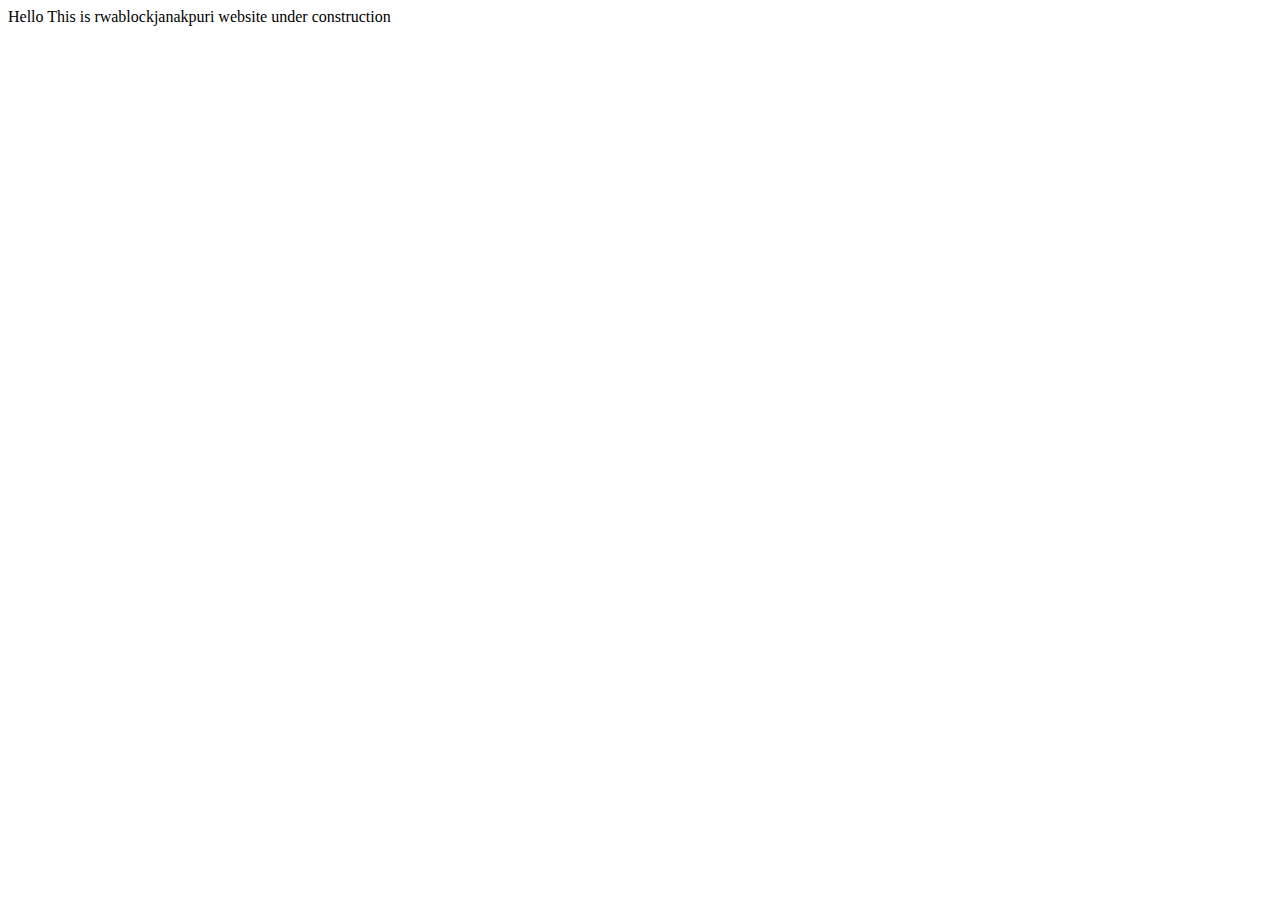
==== index.html @ 0aaa8b23 "upload site" ====
<!DOCTYPE html PUBLIC "-//W3C//DTD XHTML 1.0 Transitional//EN" "http://www.w3.org/TR/xhtml1/DTD/xhtml1-transitional.dtd">
<html xmlns="http://www.w3.org/1999/xhtml">
<head>
<title>SocialNet | Support</title>
<meta http-equiv="Content-Type" content="text/html; charset=UTF-8" />
</head>
<body>
  Hello This is rwablockjanakpuri
   website under construction
</body>
</html>
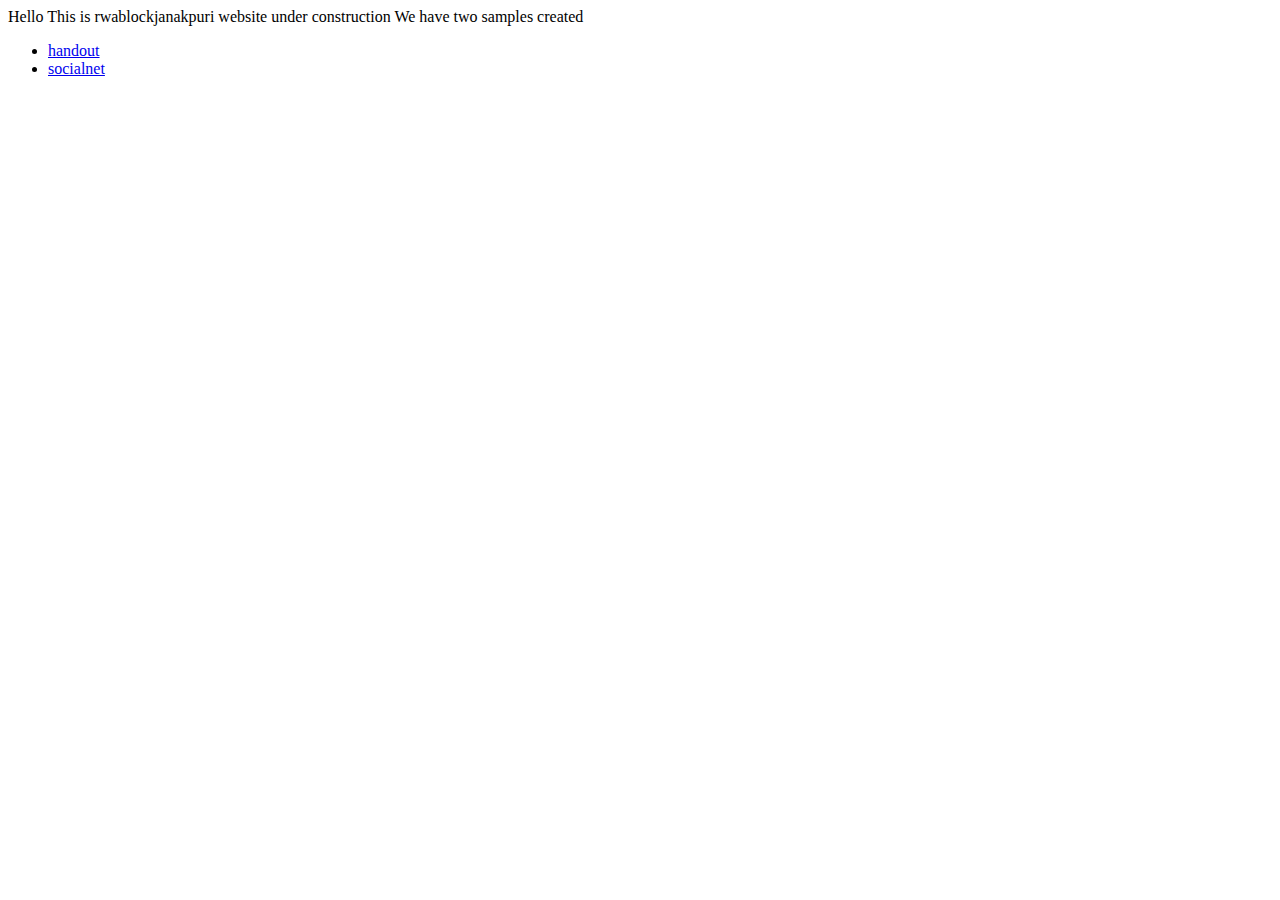
==== commit 3e2cf94c: "two samples" ====
--- a/index.html
+++ b/index.html
@@ -7,5 +7,15 @@
 <body>
   Hello This is rwablockjanakpuri
    website under construction
+
+   We have two samples created 
+   <ul>
+     <li>
+       <a href="handout">handout</a>
+     </li>
+     <li>
+       <a href="socialnet">socialnet</a>
+     </li>
+   </ul>
 </body>
 </html>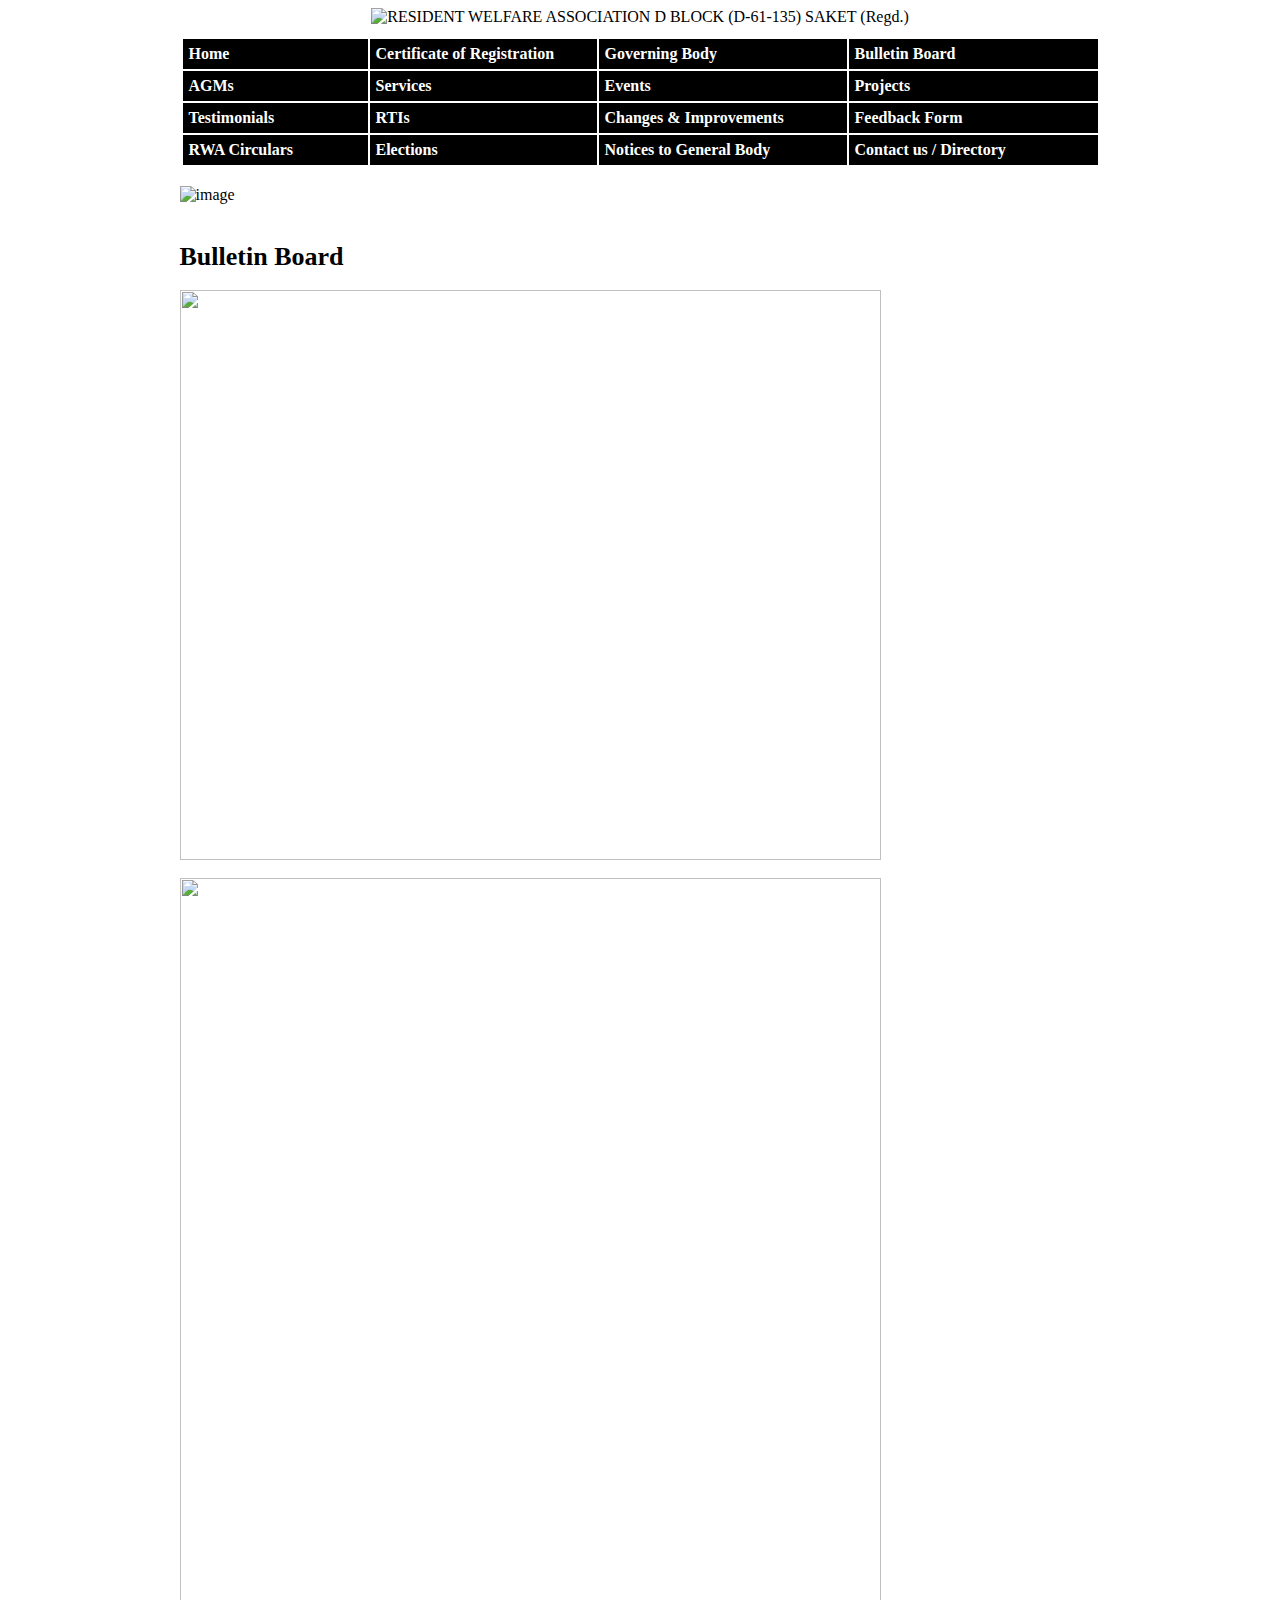
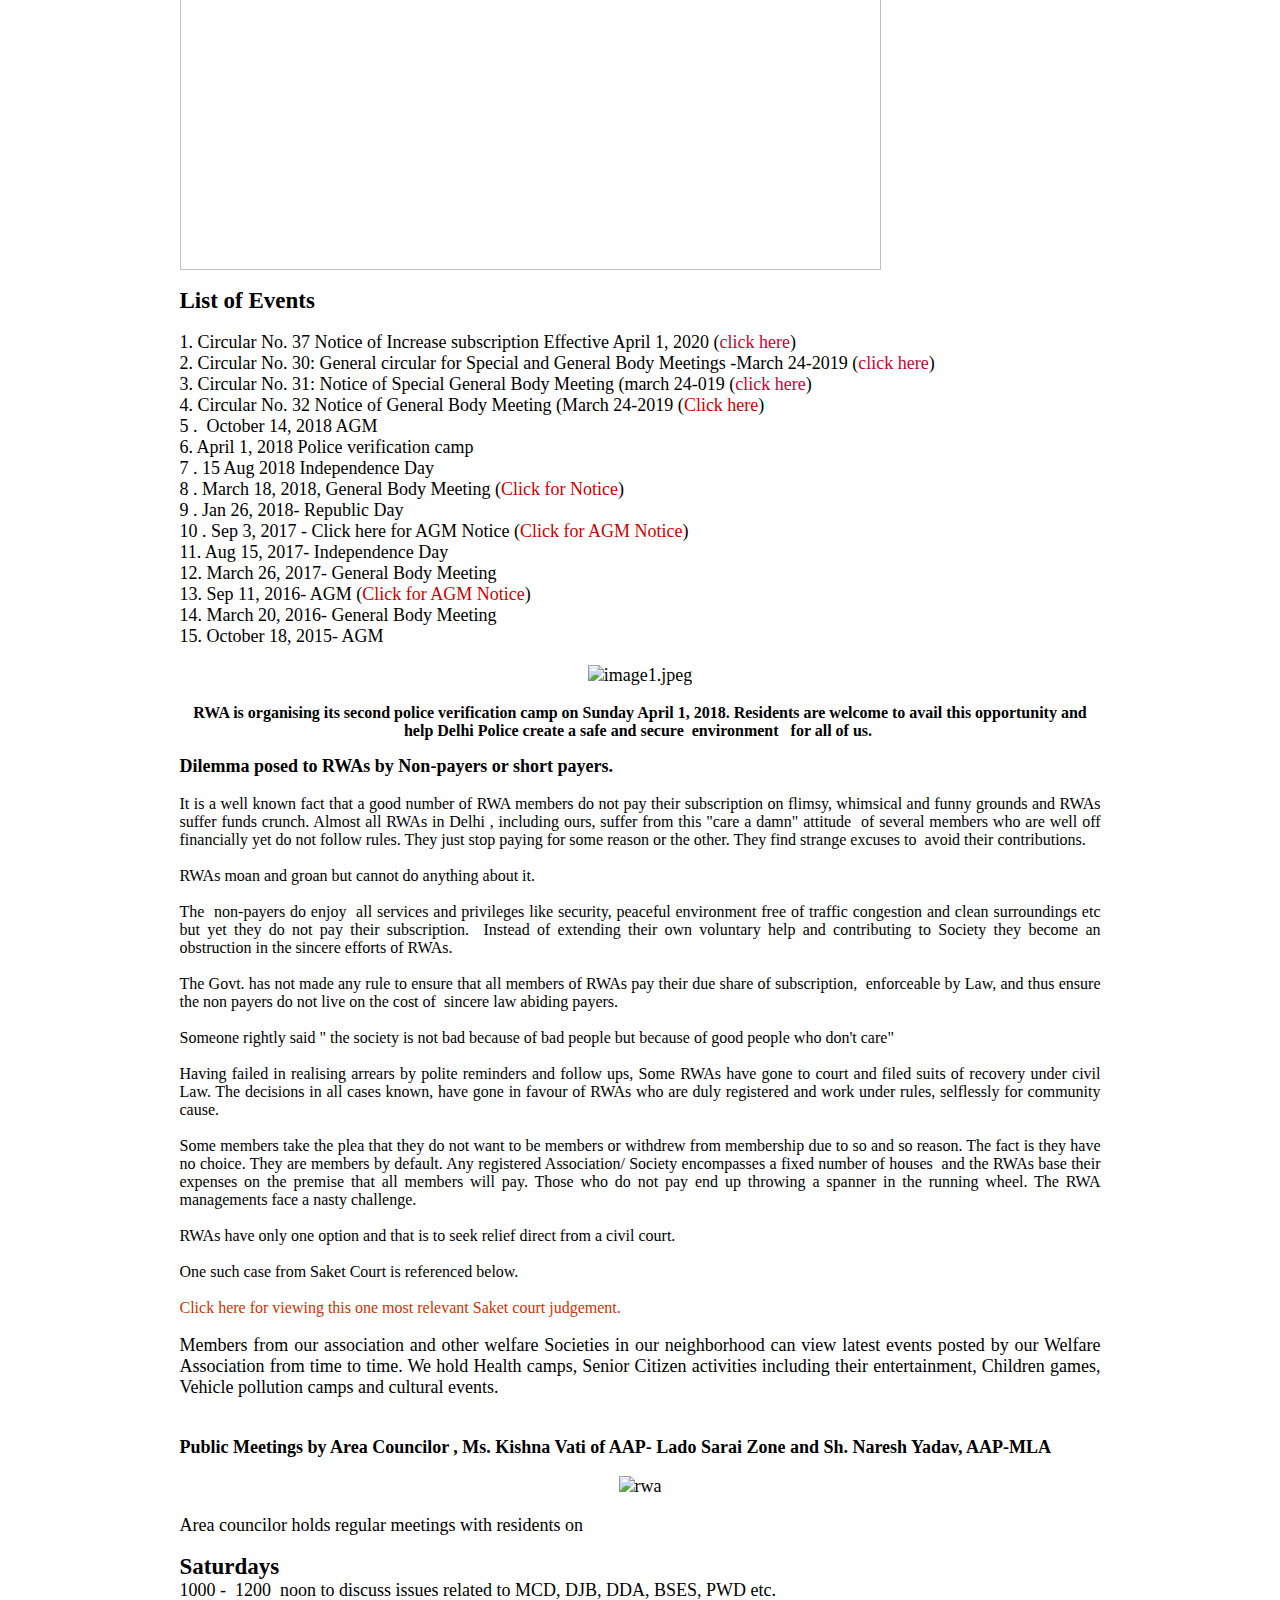
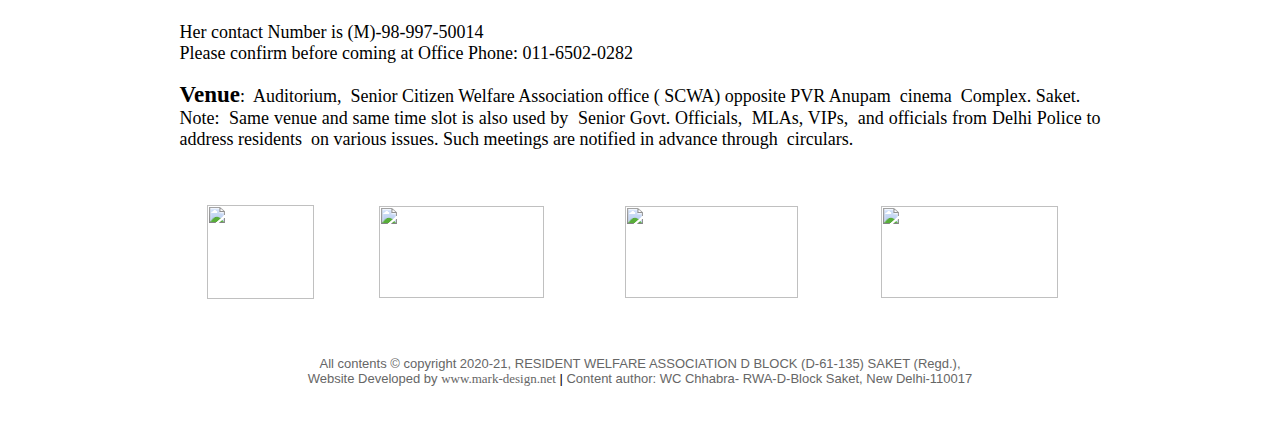
==== commit 7faa1078: "Update index.html" ====
--- a/index.html
+++ b/index.html
@@ -1,21 +1,263 @@
 <!DOCTYPE html PUBLIC "-//W3C//DTD XHTML 1.0 Transitional//EN" "http://www.w3.org/TR/xhtml1/DTD/xhtml1-transitional.dtd">
 <html xmlns="http://www.w3.org/1999/xhtml">
 <head>
-<title>SocialNet | Support</title>
-<meta http-equiv="Content-Type" content="text/html; charset=UTF-8" />
-</head>
+<meta http-equiv="Content-Type" content="text/html; charset=iso-8859-1" />
+<title>RWA D BLOCK (D-61-135) SAKET (Regd.) Best South Delhi Saket D Block New Delhi India rwa in south delhi, Best RWA in Delhi</title>
+<meta name="Keywords" content="RWA D BLOCK (D-61-135) SAKET (Regd.) Best South Delhi Saket D Block New Delhi India rwa in south delhi, Best RWA in Delhi" />
+<meta name="Description" content="RWA D BLOCK (D-61-135) SAKET (Regd.) Best South Delhi Saket D Block New Delhi India rwa in south delhi, Best RWA in Delhi" />
+
+<style type="text/css">
+<!--
+body {
+	background-image: url(abstract-background-vector-free-download.jpg);
+}
+.style4 {
+	font-family: Candara;
+	font-size: 18px;
+}
+.style5 {
+	font-size: 26px;
+	font-weight: bold;
+}
+.style1 {	font-size: 11px;
+	font-family: Arial, Helvetica, sans-serif;
+}
+a {
+	font-family: Candara;
+	color: #FFFFFF;
+}
+a:visited {
+	color: #FFFFFF;
+	text-decoration: none;
+}
+a:hover {
+	color: #FFFF00;
+	text-decoration: underline;
+}
+a:active {
+	color: #FFFFFF;
+	text-decoration: none;
+}
+a:link {
+	text-decoration: none;
+}
+.style4 strong {
+	font-size: 23px;
+}
+.style9 {
+	font-size: 18px;
+	font-weight: bold;
+}
+.style12 {color: #993300}
+.style14 {color: #FF0000}
+.style15 {font-family: Candara}
+.style16 {font-size: 18px; font-weight: bold; font-family: Candara; }
+-->
+</style></head>
+
 <body>
-  Hello This is rwablockjanakpuri
-   website under construction
+<div align="center"><!-- #BeginLibraryItem "/Library/top.lbi" --><img src="top.png" alt="RESIDENT WELFARE ASSOCIATION D BLOCK (D-61-135) SAKET (Regd.)" width="939" height="129" usemap="#Map111" border="0" />
+<map name="Map111">
+  <area shape="rect" coords="729,8,772,22" href="index.htm">
+  <area shape="rect" coords="778,8,866,22" href="news&amp;events.htm">
+  <area shape="rect" coords="869,7,939,24" href="contactus.htm">
+  <area shape="rect" coords="854,96,872,118" href="https://www.facebook.com/" target="_blank">
+  <area shape="rect" coords="881,94,901,118" href="https://www.youtube.com/">
+  <area shape="rect" coords="909,96,929,117" href="https://www.blogger.com/" target="_blank">
+  <area shape="rect" coords="201,21,770,148" href="index.htm">
+</map>
+<!-- #EndLibraryItem --><br />
+<table width="939" border="0" cellpadding="10" cellspacing="0" background="bg1.png">
+    <tr>
+      <td><!-- #BeginLibraryItem "/Library/left.lbi" -->
+<style type="text/css">
+.cc {
+	font-size: 12px;
+}
+.ccc {
+	font-size: 14px;
+}
+.qqq {
+	font-weight: bold;
+}
+</style>
+<table width="921" border="2" cellpadding="6" cellspacing="0" bordercolor="#FFFFFF">
+  <tr bgcolor="#000000"> 
+    <td width="173" valign="middle"> 
+      <div align="left"><strong><a href="index.htm">Home</a></strong></div>
+    </td>
+    <td width="215" valign="middle"> 
+      <div align="left"><strong><a href="CertificateofRegistration.htm">Certificate 
+      of Registration</a></strong></div>
+    </td>
+    <td width="236" valign="middle"> 
+      <div align="left"><a href="GoverningBodyMembers.htm"><strong>Governing 
+      Body</strong></a></div>
+    </td>
+    <td width="237" valign="middle"> 
+      <div align="left"><a href="BulletinBoard.htm"><strong>Bulletin Board</strong></a></div>
+    </td>
+  </tr>
+  <tr bgcolor="#000000"> 
+    <td valign="middle"> 
+      <div align="left"><a href="AnnualGeneralBodyMeetings.htm"><strong>AGMs</strong></a></div>
+    </td>
+    <td valign="middle"> 
+      <div align="left"><a href="Services.htm"><strong>Services</strong></a></div>
+    </td>
+    <td valign="middle"> 
+      <div align="left"><a href="Events.htm"><strong>Events</strong></a></div>
+    </td>
+    <td valign="middle"> 
+      <div align="left"><a href="Projects.htm"><strong>Projects</strong></a></div>
+    </td>
+  </tr>
+  <tr bgcolor="#000000"> 
+    <td valign="middle"> 
+      <div align="left"><a href="Testimonials.htm"><strong>Testimonials</strong></a></div>
+    </td>
+    <td valign="middle"> 
+      <div align="left"><a href="RTIsIndex.htm"><strong>RTIs</strong></a></div>
+    </td>
+    <td valign="middle"> 
+      <div align="left"><a href="Changes&amp;improvements.htm"><strong>Changes 
+        &amp; Improvements </strong></a> </div>
+    </td>
+    <td valign="middle"> 
+      <div align="left"><a href="FeedbackForm.htm"><strong>Feedback Form</strong></a></div>
+    </td>
+  </tr>
+  <tr bgcolor="#000000"> 
+    <td valign="middle"> 
+      <div align="left"><a href="Circulars2015-16.htm"><strong>RWA Circulars 
+        </strong></a></div>
+    </td>
+    <td valign="middle"> 
+      <div align="left"><strong><a href="Elections.htm">Elections</a></strong></div>
+    </td>
+    <td valign="middle"> 
+      <div align="left"><a href="Notices2015-2016.htm"><strong>Notices to General 
+        Body</strong></a></div>
+    </td>
+    <td valign="middle"> 
+      <div align="left"><a href="contactus.htm"><strong>Contact us / Directory</strong></a></div>
+    </td>
+  </tr>
+</table>
+<!-- #EndLibraryItem --><br /><!-- #BeginLibraryItem "/Library/photos.lbi" --><img src="pic.png" alt="image" width="921" height="112" /><!-- #EndLibraryItem --></td>
+    </tr>
+    <tr>
+      <td valign="top"><div align="justify">
+        <p class="style4"><span class="style5">Bulletin Board</span></p>
+        <p class="style4"><img src="PHOTO-2020-05-18-13-08-02.jpg" width="701" height="570" /></p>
+        <p class="style4"><img src="bullet25march2020.jpg" width="701" height="992" /></p>
+        <p class="style4"><strong>List of Events</strong></p>
+        <p class="style4">1. Circular No. 37 Notice of Increase subscription Effective April 1, 2020 (<a href="bullet25march2020.jpg" target="_blank"><font color="#CC0033">click 
+            here</font></a>) <br />
+          2. Circular No. 30: General circular for Special and 
+          General Body Meetings -March 24-2019 (<a href="Circular%20No.%2030%20pdf%20for%20website.pdf" target="_blank"><font color="#CC0033">click 
+            here</font></a>) <br />
+          3. Circular No. 31: Notice of Special General Body Meeting (march 
+          24-019 (<a href="Notice%20cum%20Circulr%20No.%2031-%20Special%20General%20Body%20Meeting%20March%2024-2019%20%20pdf%20for%20website%20pdf.pdf"><font color="#CC0033">click 
+            here</font></a>) <br />
+          4. Circular No. 32 Notice of General Body Meeting (March 24-2019 (<a href="Notice%20fcum%20circular%20No.%2032%20-%20RWA%20General%20Body%20Meeting%20pdf%20website.pdf"><font color="#CC0000">Click 
+            here</font></a>) <br />
+            5
+            . &nbsp;October 14, 2018 AGM<a href="Notices2015-2016.htm"><span class="style12"></span></a><br />
+          6. April 1, 2018 Police verification camp<br />
+          7
+          .&nbsp;15 Aug 2018 Independence Day<br />
+          8
+          .&nbsp;March 18, 2018, General Body Meeting (<a href="Notices2015-2016.htm"><span class="style14"><font color="#CC0000">Click 
+            for Notice</font></span></a>) <br />
+            9
+            .&nbsp;Jan 26, 2018- Republic Day<br />
+            10
+            .&nbsp;Sep 3, 2017 - Click here for AGM Notice (<a href="Notices2015-2016.htm" class="style14"><font color="#CC0000">Click 
+            for AGM Notice</font></a>) <br />
+          11. Aug 15, 2017- Independence Day <br />
+          12. March 26, 2017- General Body Meeting <br />
+          13. Sep 11, 2016- AGM (<a href="Notices2015-2016.htm" class="style14"><font color="#CC0000">Click 
+            for AGM Notice</font></a>) <br />
+          14. March 20, 2016- General Body Meeting <br />
+          15. October 18, 2015- AGM </p>
+        <p align="center" class="style4"><img src="BulletinBoard_clip_image001.jpg" alt="image1.jpeg" width="899" height="449" /></p>
+        <p align="center" class="style15"><strong>RWA  is organising its second police verification camp on Sunday April 1, 2018.  Residents are welcome to avail this opportunity and help Delhi Police create a  safe and secure &nbsp;environment &nbsp; for all of us.&nbsp;</strong><br />
+        </p>
+<p><span class="style16">Dilemma posed to RWAs by Non-payers or short payers.&nbsp;</span><span class="style15"><br />
+            <br />
+            It is a well known fact that a good number of RWA members do  not pay their subscription on flimsy, whimsical and funny grounds and RWAs  suffer funds crunch. Almost all RWAs in Delhi , including ours, suffer from  this &quot;care a damn&quot; attitude &nbsp;of several members who are well off  financially yet do not follow rules. They just stop paying for some reason or  the other. They find strange excuses to &nbsp;avoid their contributions.<br />
+            <br />
+            RWAs  moan and groan but cannot do anything about it.<br />
+            <br />
+            The  &nbsp;non-payers do enjoy &nbsp;all services and privileges like security,  peaceful environment free of traffic congestion and clean surroundings etc but  yet they do not pay their subscription. &nbsp;Instead of extending their own  voluntary help and contributing to Society they become an obstruction in the  sincere efforts of RWAs.<br />
+            <br />
+            The  Govt. has not made any rule to ensure that all members of RWAs pay their due  share of subscription, &nbsp;enforceable by Law, and thus ensure the non payers  do not live on the cost of &nbsp;sincere law abiding payers.<br />
+            <br />
+            Someone  rightly said &quot; the society is not bad because of bad people but because of  good people who don't care&quot;&nbsp;<br />
+            <br />
+            Having  failed in realising arrears by polite reminders and follow ups, Some RWAs have  gone to court and filed suits of recovery under civil Law. The decisions in all  cases known, have gone in favour of RWAs who are duly registered and work under  rules, selflessly for community cause.<br />
+            <br />
+            Some members take the plea that they do not want to be members  or withdrew from membership due to so and so reason. The fact is they have no  choice. They are members by default. Any registered Association/ Society  encompasses a fixed number of houses &nbsp;and the RWAs base their expenses on  the premise that all members will pay. Those who do not pay end up throwing a  spanner in the running wheel. The RWA managements face a nasty challenge.&nbsp;<br />
+            <br />
+            RWAs have only one option and that is to seek relief direct  from a civil court.<br />
+            <br />
+            One such case from Saket Court is referenced below.</span><br />
+            <font color="#FF3300"><br />
+            <a href="Saket Court case 650  Decided on Nov 28-2014.pdf" target="_blank"><font color="#CC3300">Click 
+            here for viewing this one most relevant Saket court judgement.</font></a></font><font color="#CC3300"><a href="Saket Court case 650  Decided on Nov 28-2014.pdf" target="_blank" class="style14">&nbsp;</a></font></p>
+        <p class="style4">Members from our association and other welfare Societies in our neighborhood can view latest events posted by our Welfare Association from time to time. We hold Health camps, Senior Citizen activities including their entertainment, Children games, Vehicle pollution camps and cultural events.</p>
+        <p class="style4"><br />
+          <span class="style9">Public Meetings by Area Councilor , Ms. Kishna 
+            Vati of AAP- Lado Sarai Zone and Sh. Naresh Yadav, AAP-MLA</span><br />
+          </p>
+          <p align="center" class="style4"><img src="rwa1.jpg" alt="rwa" width="193" height="206" /></p>
+        <p class="style4">Area councilor holds regular meetings with residents on <br />
+        </p>
+        <p><span class="style4"><strong>Saturdays</strong><br />
+  1000&nbsp;- &#8203;  1200 &nbsp;noon to discuss issues related to MCD, DJB, DDA, BSES, PWD etc.<br />
+  <br />
+          Her contact Number is (M)-98-997-50014<br />
+&#8203;Please confirm before coming at Office Phone: 011-6502-0282&#8203;</span><br />
+          <br />
+          <span class="style4"><strong>Venue</strong>:&nbsp; Auditorium, &nbsp;Senior Citizen Welfare  Association office ( SCWA) opposite PVR Anupam&nbsp; &#8203;cinema &#8203; Complex. Saket.<br />
+&#8203;Note: &#8203; Same venue and same time slot is also used  by&nbsp; &#8203;Senior Govt.  Officials, &#8203; MLAs, &#8203;VIPs, &#8203; and officials from Delhi Police to address  residents&nbsp; &#8203;on various issues.  Such meetings are notified in advance through&nbsp; &#8203;circulars.&#8203;</span></p>
+        <p>&nbsp;</p>
+        <p class="style4"><!-- #BeginLibraryItem "/Library/icon.lbi" --><table width="100%">
+            <tr>
+              <td bgcolor="#FFFFFF"><div align="center"><img src="logo1.JPG" width="107" height="94"></div></td>
+              <td bgcolor="#FFFFFF"><div align="center"><span class="style4"><a href="http://www.makeinindia.com/home" target="_blank"><img src="index.jpg" width="165" height="92" border="0" /></a></span></div></td>
+              <td bgcolor="#FFFFFF"><div align="center"><a href="http://swachhbharaturban.gov.in/" target="_blank"><img src="images.png" width="173" height="92" border="0" /></a></div></td>
+              <td><div align="center"><a href="http://www.digitalindia.gov.in/" target="_blank"><img src="digital-india.jpg" width="177" height="92" border="0" /></a></div></td>
+            </tr>
+          </table>
+<!-- #EndLibraryItem --><p></p>
+        <p></p>
+        <p></p>
+        <p></p>
+      </div></td>
+    </tr>
+  </table>
+  <br /><!-- #BeginLibraryItem "/Library/footer.lbi" -->
 
-   We have two samples created 
-   <ul>
-     <li>
-       <a href="handout">handout</a>
-     </li>
-     <li>
-       <a href="socialnet">socialnet</a>
-     </li>
-   </ul>
+<table width="939" border="0" cellpadding="10" cellspacing="0" background="bg1.png">
+    <tr>
+      <td colspan="2">
+        
+      <div align="center"><span class="style1"><font color="#666666"><span class="1_copy style1 style2"><font face="Arial, Helvetica, sans-serif" size="2">All 
+        contents &copy; copyright 2020-21, RESIDENT WELFARE ASSOCIATION D BLOCK 
+        (D-61-135) SAKET (Regd.), <br>
+        </font></span></font> <font face="Arial, Helvetica, sans-serif" size="2"><span class="style3"><font color="#666666"> 
+        Website Developed by </font><a href="http://www.mark-design.net/" target="_blank"><font color="#666666">www.mark-design.net</font></a> 
+        | <font color="#666666">Content author: WC Chhabra- RWA-D-Block Saket, 
+        New Delhi-110017</font></span></font></span></div>
+      </td>
+    </tr>
+  </table><!-- #EndLibraryItem --><br />
+  <font face="Verdana, Arial, Helvetica, sans-serif" size="1" color="#333333"><font size="1" color="#666666"><span class="1_copy"><font color="#663300"><font face="Verdana, Arial, Helvetica, sans-serif" size="1"> 
+  </font><font face="Verdana, Arial, Helvetica, sans-serif" size="1" color="#333333"><font size="1" color="#666666"><span class="1_copy"><font color="#663300"><font face="Verdana, Arial, Helvetica, sans-serif" size="1">
+  
+  </font></font></span></font><br />
+</font></font></span></font></font></div>
 </body>
 </html>